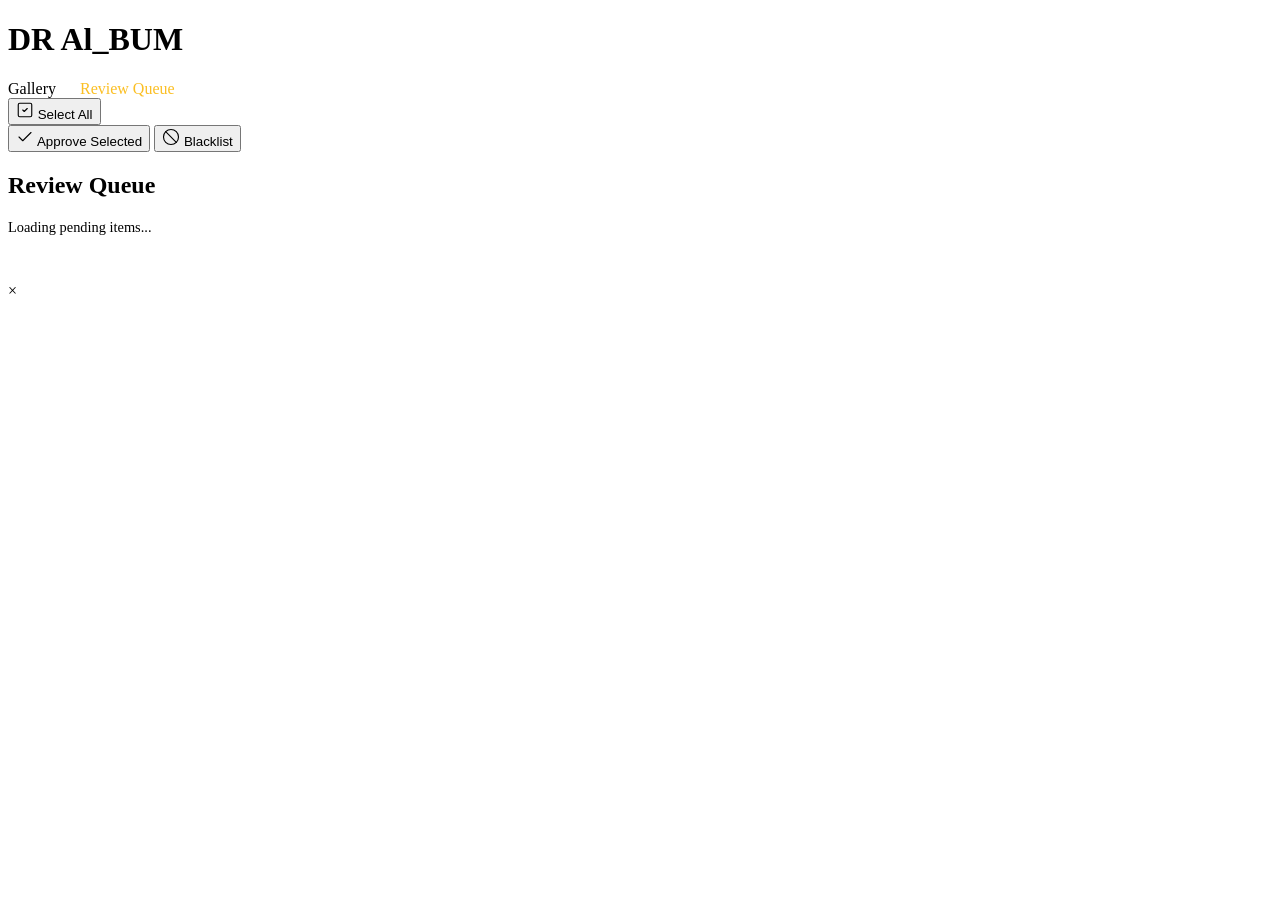
==== execution/templates/review.html @ 2a61b3e7 "feat: web moderation dashboard with bulk approval" ====
<!DOCTYPE html>
<html lang="en">

<head>
    <meta charset="UTF-8">
    <meta name="viewport" content="width=device-width, initial-scale=1.0">
    <title>Review Queue - Discord Memory Vault</title>
    <link rel="stylesheet" href="/static/style.css">
    <link href="https://fonts.googleapis.com/css2?family=Outfit:wght@300;400;600;800&display=swap" rel="stylesheet">
    <style>
        :root {
            --accent: #fbbf24; /* Amber accent for review queue */
            --accent-glow: rgba(251, 191, 36, 0.4);
        }
        .review-header {
            display: flex;
            justify-content: space-between;
            align-items: center;
            margin-bottom: 2rem;
        }
        .review-stats {
            color: var(--text-muted);
            font-size: 0.9rem;
        }
        .nav-links {
            display: flex;
            gap: 1.5rem;
        }
        .nav-link {
            text-decoration: none;
            color: var(--text-muted);
            font-weight: 500;
            transition: color 0.2s;
        }
        .nav-link:hover, .nav-link.active {
            color: var(--accent);
        }
    </style>
</head>

<body>
    <div class="background-animation"></div>
    <div class="top-nav">
        <h1>DR Al_BUM</h1>
        <div class="nav-links">
            <a href="/" class="nav-link">Gallery</a>
            <a href="/review" class="nav-link active">Review Queue</a>
        </div>
    </div>

    <div class="floating-filter-bar" id="filter-bar">
        <div class="filter-content">
            <button id="select-all" class="action-btn">
                <svg xmlns="http://www.w3.org/2000/svg" width="18" height="18" viewBox="0 0 24 24" fill="none"
                    stroke="currentColor" stroke-width="1.5" stroke-linecap="round" stroke-linejoin="round">
                    <rect width="18" height="18" x="3" y="3" rx="2" />
                    <path d="m9 12 2 2 4-4" />
                </svg>
                <span>Select All</span>
            </button>
            <div class="vertical-divider"></div>
            <button id="approve-selected-btn" class="action-btn confirm-btn" style="min-width: 120px;">
                <svg xmlns="http://www.w3.org/2000/svg" width="18" height="18" viewBox="0 0 24 24" fill="none"
                    stroke="currentColor" stroke-width="1.5" stroke-linecap="round" stroke-linejoin="round">
                    <polyline points="20 6 9 17 4 12" />
                </svg>
                <span>Approve Selected</span>
            </button>
            <button id="blacklist-selected-btn" class="action-btn danger-btn">
                <svg xmlns="http://www.w3.org/2000/svg" width="18" height="18" viewBox="0 0 24 24" fill="none"
                    stroke="currentColor" stroke-width="1.5" stroke-linecap="round" stroke-linejoin="round">
                    <circle cx="12" cy="12" r="10" />
                    <line x1="4.93" x2="19.07" y1="4.93" y2="19.07" />
                </svg>
                <span>Blacklist</span>
            </button>
        </div>
    </div>

    <div class="glass-container">
        <div class="review-header">
            <div>
                <h2>Review Queue</h2>
                <p class="review-stats" id="pending-count">Loading pending items...</p>
            </div>
        </div>
        <div class="gallery-grid" id="gallery">
            <div class="loading-spinner"></div>
        </div>
    </div>

    <div id="lightbox" class="lightbox">
        <div class="lightbox-close" id="lightbox-close">&times;</div>
    </div>

    <script>
        let selectedHashes = new Set();
        let allPhotos = [];

        async function loadReviewQueue() {
            const res = await fetch('/api/review/photos');
            allPhotos = await res.json();
            renderGallery(allPhotos);
            updateStats();
        }

        function updateStats() {
            const count = allPhotos.length;
            document.getElementById('pending-count').textContent = `${count} items waiting for approval`;
        }

        function renderGallery(photos) {
            const gallery = document.getElementById('gallery');
            gallery.innerHTML = '';

            if (photos.length === 0) {
                gallery.innerHTML = '<div style="grid-column: 1/-1; text-align: center; padding: 3rem; color: var(--text-muted);">No items in review queue! Photos from /sync_history will appear here.</div>';
                return;
            }

            photos.forEach(photo => {
                const card = document.createElement('div');
                card.className = 'media-card';
                if (selectedHashes.has(photo.file_hash)) card.classList.add('selected');
                
                const isVideo = photo.file_name.toLowerCase().endsWith('.mp4') || photo.file_name.toLowerCase().endsWith('.mov');
                
                card.innerHTML = `
                    <div class="check-indicator"></div>
                    ${isVideo ? `<video src="${photo.cloud_url}" muted loop></video>` : `<img src="${photo.cloud_url}" loading="lazy">`}
                    <div class="card-footer">
                        <p><strong>${photo.user_name}</strong></p>
                        <p>${photo.file_name}</p>
                    </div>
                `;

                card.onclick = () => {
                    if (selectedHashes.has(photo.file_hash)) {
                        selectedHashes.delete(photo.file_hash);
                        card.classList.remove('selected');
                    } else {
                        selectedHashes.add(photo.file_hash);
                        card.classList.add('selected');
                    }
                };
                
                gallery.appendChild(card);
            });
        }

        document.getElementById('select-all').onclick = () => {
            if (selectedHashes.size === allPhotos.length) {
                selectedHashes.clear();
            } else {
                allPhotos.forEach(p => selectedHashes.add(p.file_hash));
            }
            renderGallery(allPhotos);
        };

        async function processBulk(action) {
            if (selectedHashes.size === 0) return;
            
            const btn = action === 'approve' ? document.getElementById('approve-selected-btn') : document.getElementById('blacklist-selected-btn');
            const originalText = btn.innerHTML;
            btn.innerHTML = 'Processing...';
            btn.disabled = true;

            const res = await fetch(`/api/review/${action}`, {
                method: 'POST',
                headers: { 'Content-Type': 'application/json' },
                body: JSON.stringify({ hashes: Array.from(selectedHashes) })
            });

            if (res.ok) {
                const data = await res.json();
                alert(`Successfully processed ${data.processed} photos!`);
                selectedHashes.clear();
                loadReviewQueue();
            } else {
                alert('Action failed. Check console.');
            }
            
            btn.innerHTML = originalText;
            btn.disabled = false;
        }

        document.getElementById('approve-selected-btn').onclick = () => processBulk('approve');
        document.getElementById('blacklist-selected-btn').onclick = () => processBulk('blacklist');

        // Initial Load
        loadReviewQueue();
    </script>
</body>
</html>
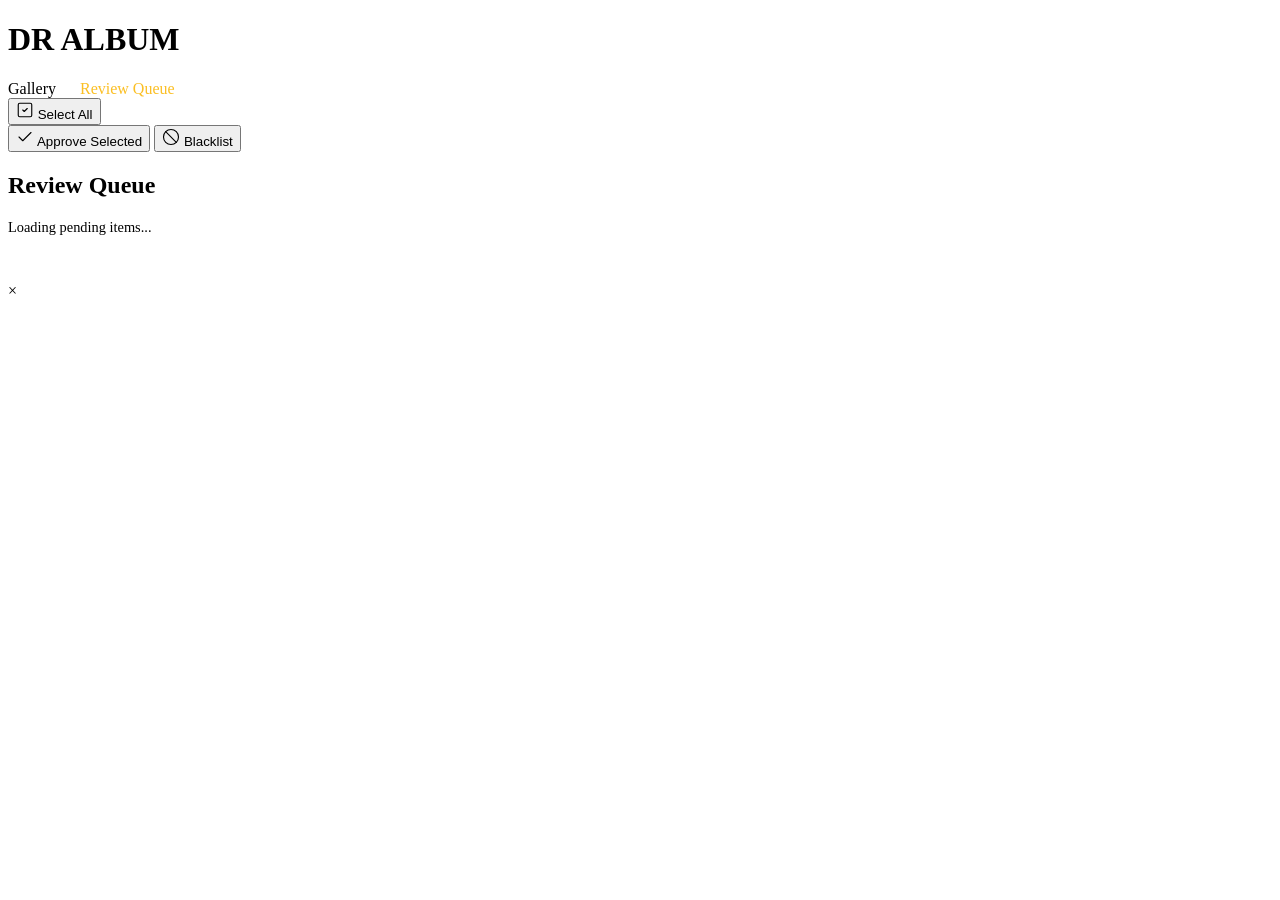
==== commit aa9c1a69: "fix: resolve 14 bugs across CRUD, resource leaks, and UX - fix: add db_conn() context manager to das" ====
--- a/execution/templates/review.html
+++ b/execution/templates/review.html
@@ -41,7 +41,7 @@
 <body>
     <div class="background-animation"></div>
     <div class="top-nav">
-        <h1>DR Al_BUM</h1>
+        <h1>DR ALBUM</h1>
         <div class="nav-links">
             <a href="/" class="nav-link">Gallery</a>
             <a href="/review" class="nav-link active">Review Queue</a>
@@ -123,11 +123,15 @@
                 card.className = 'media-card';
                 if (selectedHashes.has(photo.file_hash)) card.classList.add('selected');
                 
-                const isVideo = photo.file_name.toLowerCase().endsWith('.mp4') || photo.file_name.toLowerCase().endsWith('.mov');
+                const fileName = photo.file_name || "";
+                const isVideo = fileName.toLowerCase().endsWith('.mp4') || fileName.toLowerCase().endsWith('.mov');
                 
                 card.innerHTML = `
                     <div class="check-indicator"></div>
-                    ${isVideo ? `<video src="${photo.cloud_url}" muted loop></video>` : `<img src="${photo.cloud_url}" loading="lazy">`}
+                    ${isVideo ? `<div class="video-container" style="position:relative; width:100%; height:100%; aspect-ratio: 1;" onmouseover="const v = this.querySelector('video'); if(!v.src) v.src=v.dataset.src; const p = v.play(); if(p!==undefined) p.catch(()=>console.log('Autoplay prevented'));" onmouseout="this.querySelector('video').pause()">
+                        <video data-src="${photo.proxy_url}" preload="none" muted loop style="width:100%; height:100%; object-fit:cover;"></video>
+                        <div class="play-indicator" style="position:absolute; top:50%; left:50%; transform:translate(-50%,-50%); color:white; font-size:2rem; pointer-events:none; background:rgba(0,0,0,0.5); border-radius:50%; width:40px; height:40px; display:flex; align-items:center; justify-content:center;">▶</div>
+                    </div>` : `<img src="${photo.proxy_url}" loading="lazy" onerror="this.src='/static/placeholder.jpg'; this.style.opacity=0.5;" >`}
                     <div class="card-footer">
                         <p><strong>${photo.user_name}</strong></p>
                         <p>${photo.file_name}</p>
@@ -185,7 +189,11 @@
         }
 
         document.getElementById('approve-selected-btn').onclick = () => processBulk('approve');
-        document.getElementById('blacklist-selected-btn').onclick = () => processBulk('blacklist');
+        document.getElementById('blacklist-selected-btn').onclick = () => {
+            if (confirm(`Are you sure you want to blacklist ${selectedHashes.size} item(s)?`)) {
+                processBulk('blacklist');
+            }
+        };
 
         // Initial Load
         loadReviewQueue();
